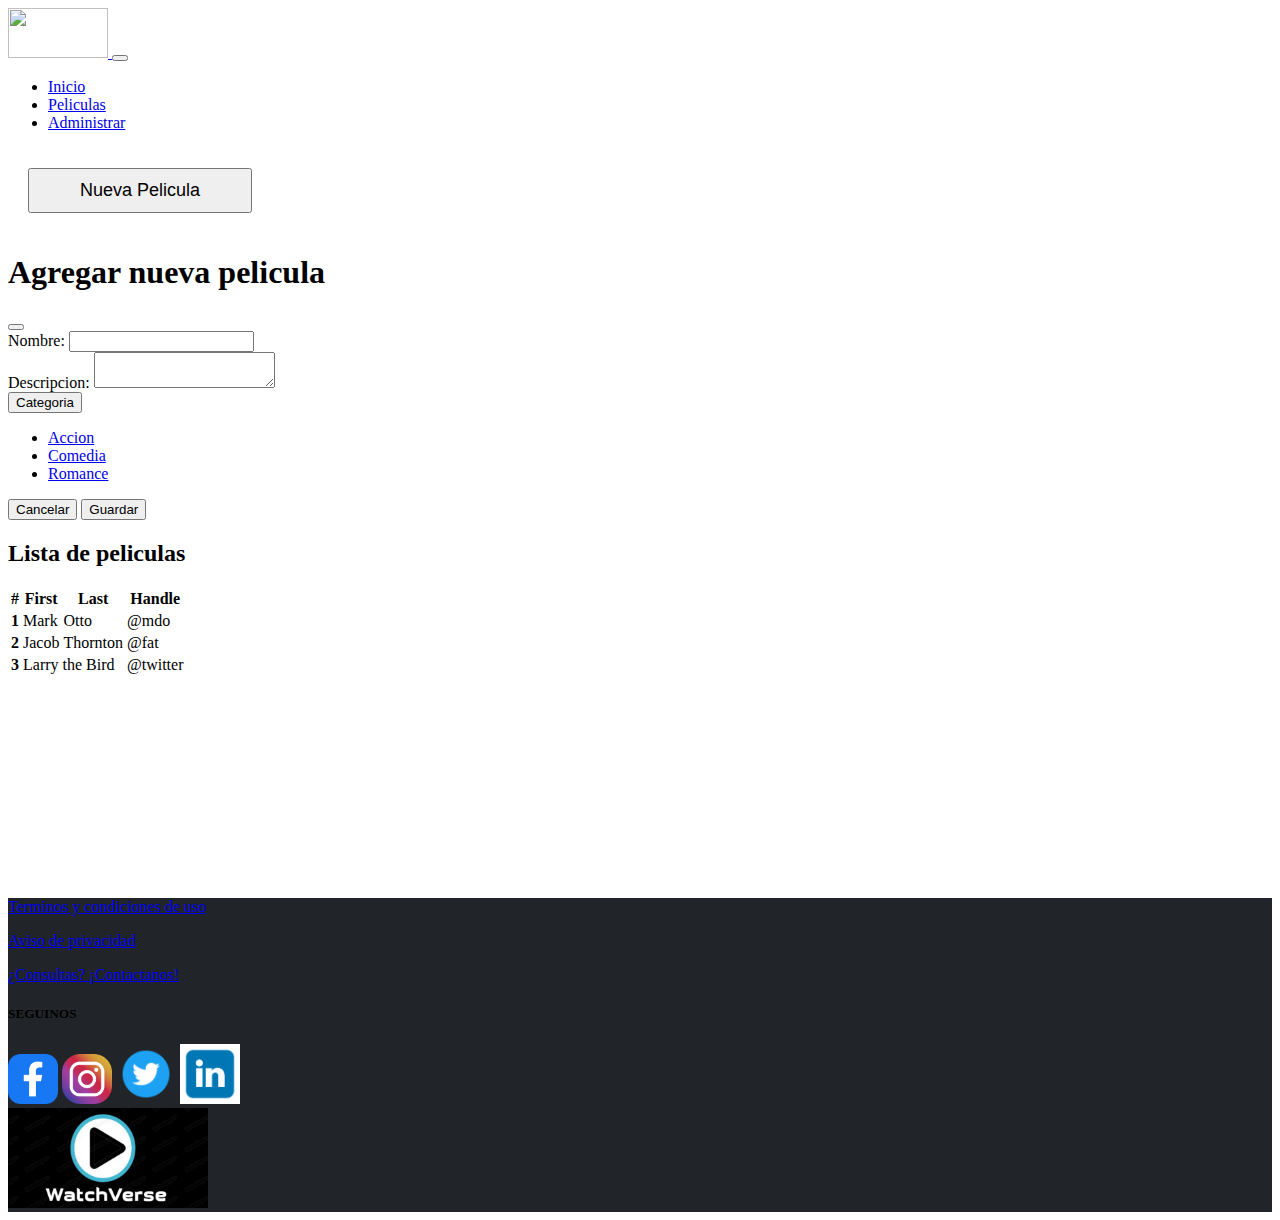
==== admin.html @ ceacdb1c "corregi la pagina de administracion" ====
<!-- @format -->

<!DOCTYPE html>
<html lang="es">
	<head>
		<meta charset="UTF-8" />
		<meta http-equiv="X-UA-Compatible" content="IE=edge" />
		<meta name="viewport" content="width=device-width, initial-scale=1.0" />
		<link rel="shortcut icon" href="/assets/Captura2.PNG" />
		<link
			href="https://cdn.jsdelivr.net/npm/bootstrap@5.3.0-alpha3/dist/css/bootstrap.min.css"
			rel="stylesheet"
			integrity="sha384-KK94CHFLLe+nY2dmCWGMq91rCGa5gtU4mk92HdvYe+M/SXH301p5ILy+dN9+nJOZ"
			crossorigin="anonymous"
		/>
		<link rel="stylesheet" href="/css/styleAdmin.css" />
		<title>PelisPlus</title>
	</head>

	<body>
		<!--AQUI EMPIEZA EL NAVBAR-->
		<nav class="navbar navbar-expand-lg bg-dark" data-bs-theme="dark">
			<div class="container-fluid">
				<a class="navbar-brand" href="/index.html">
					<img src="" alt="" width="100" height="50" />
				</a>
				<button
					class="navbar-toggler"
					type="button"
					data-bs-toggle="collapse"
					data-bs-target="#navbarSupportedContent"
					aria-controls="navbarSupportedContent"
					aria-expanded="false"
					aria-label="Toggle navigation"
				>
					<span class="navbar-toggler-icon"></span>
				</button>
				<div class="collapse navbar-collapse" id="navbarSupportedContent">
					<ul class="navbar-nav me-5 mb-lg-0 ms-auto">
						<li class="nav-item">
							<a class="nav-link" href="/index.html">Inicio</a>
						</li>
						<li class="nav-item">
							<a class="nav-link" href="#">Peliculas</a>
						</li>
						<li class="nav-item">
							<a class="nav-link" href="#">Administrar</a>
						</li>
					</ul>
				</div>
			</div>
		</nav>
		<!--AQUI TERMINA EL NAVBAR-->

		<!-- Foto/video principal -->
		<header>
			<!-- <h2>Escribe tu mensaje</h2>
    <form action="" class="bg bg-dark p-1 m-2">
        <textarea name="" id="nombrePeli" rows="1" class="form-control mb-2"></textarea>
        <button class="btn btn-primary d-block ms-auto" onclick="agregarPelicula(event)">Enviar</button>
    </form>  -->
			<!-- <div class="tabla-pelis"></div> -->

			<div class="agregarpeliculas">
				<button
					type="button"
					class="btn btn-secondary boton-agregar-peliculas"
					data-bs-toggle="modal"
					data-bs-target="#exampleModal"
					data-bs-whatever="@mdo"
				>
					Nueva Pelicula
				</button>
				<div
					class="modal fade"
					id="exampleModal"
					tabindex="-1"
					aria-labelledby="exampleModalLabel"
					aria-hidden="true"
				>
					<div class="modal-dialog">
						<div class="modal-content">
							<div class="modal-header">
								<h1 class="modal-title fs-5" id="exampleModalLabel">
									Agregar nueva pelicula
								</h1>
								<button
									type="button"
									class="btn-close"
									data-bs-dismiss="modal"
									aria-label="Close"
								></button>
							</div>
							<div class="modal-body">
								<form>
									<div class="mb-3">
										<label for="nombrePeli" class="col-form-label m-1"
											>Nombre:</label
										>
										<input type="text" class="form-control" id="nombrePeli" />
									</div>
									<div class="mb-3">
										<label for="descripcionPeli" class="col-form-label"
											>Descripcion:</label
										>
										<textarea
											class="form-control"
											id="descripcionPeli"
										></textarea>
									</div>
									<div class="dropdown">
										<button
											class="btn btn-secondary dropdown-toggle"
											type="button"
											data-bs-toggle="dropdown"
											aria-expanded="false"
										>
											Categoria
										</button>
										<ul class="dropdown-menu">
											<li>
												<a
													class="dropdown-item btn-accion"
													onclick="elegirCategoriaAccion()"
													href="#"
													>Accion</a
												>
											</li>
											<li>
												<a class="dropdown-item" onclick="" href="#">Comedia</a>
											</li>
											<li>
												<a class="dropdown-item" onclick="" href="#">Romance</a>
											</li>
										</ul>
									</div>
								</form>
							</div>
							<div class="modal-footer">
								<button
									type="button"
									class="btn btn-secondary"
									data-bs-dismiss="modal"
								>
									Cancelar
								</button>
								<button
									type="button"
									class="btn btn-primary"
									onclick="agregarPelicula(event)"
								>
									Guardar
								</button>
							</div>
						</div>
					</div>
				</div>
			</div>
		</header>

		<main>
			<h2>Lista de peliculas</h2>
			<div class="tabla-peliculas">
				<table class="table">
					<thead>
						<tr>
							<th scope="col">#</th>
							<th scope="col">First</th>
							<th scope="col">Last</th>
							<th scope="col">Handle</th>
						</tr>
					</thead>
					<tbody>
						<tr>
							<th scope="row">1</th>
							<td>Mark</td>
							<td>Otto</td>
							<td>@mdo</td>
						</tr>
						<tr>
							<th scope="row">2</th>
							<td>Jacob</td>
							<td>Thornton</td>
							<td>@fat</td>
						</tr>
						<tr>
							<th scope="row">3</th>
							<td colspan="2">Larry the Bird</td>
							<td>@twitter</td>
						</tr>
					</tbody>
				</table>
			</div>
		</main>
		<div class="tabla-pelis"></div>

		<div class="intermedio"></div>

		<!-- footer -->
		<footer class="footer">
			<div class="container-fluid">
				<div class="row text-light links-footer">
					<div class="col-md-4 col-sm-12">
						<a
							class="link-light link-offset-2 link-underline-opacity-0 link-underline-opacity-100-hover"
							href="./pages/error404.html"
						>
							<p>Terminos y condiciones de uso</p>
						</a>
						<a
							class="link-light link-offset-2 link-underline-opacity-0 link-underline-opacity-100-hover"
							href="./pages/error404.html"
						>
							<p>Aviso de privacidad</p>
						</a>
						<a
							class="link-light link-offset-2 link-underline-opacity-0 link-underline-opacity-100-hover"
							href="/pages/contacto.html"
						>
							<p>¿Consultas? ¡Contactanos!</p>
						</a>
					</div>
					<div class="col-md-4 col-sm-12">
						<h5>SEGUINOS</h5>
						<a
							href="https://www.facebook.com/RollingCodeSchool"
							target="en_blank"
							><img
								src="/assets/facebook.png"
								alt="icono facebook"
								width="50"
								height="50"
						/></a>
						<a
							href="https://www.instagram.com/rollingcodeschool/"
							target="en_blank"
							><img
								src="/assets/instagram.png"
								alt="icono instagram"
								width="50"
								height="50"
						/></a>
						<a href="https://twitter.com/rollingcodeok" target="en_blank"
							><img
								src="/assets/tw.png"
								alt="icono twitter"
								width="60"
								height="60"
						/></a>
						<a
							href="https://www.linkedin.com/company/rollingcode/"
							target="en_blank"
							><img
								src="/assets/ICONO-LINKEDIN.png"
								alt="icono Linkedin"
								width="60"
								height="60"
						/></a>
					</div>
					<div class="col-md-4 col-sm-12">
						<div>
							<a href="#"
								><img
									class="m-1"
									src="/assets/Captura3.JPG"
									alt="logo WatchVerse"
									width="200"
									height="100"
							/></a>
						</div>
					</div>
				</div>
			</div>
		</footer>
		<script src="/js/.js"></script>
		<script
			src="https://cdn.jsdelivr.net/npm/@popperjs/core@2.11.7/dist/umd/popper.min.js"
			integrity="sha384-zYPOMqeu1DAVkHiLqWBUTcbYfZ8osu1Nd6Z89ify25QV9guujx43ITvfi12/QExE"
			crossorigin="anonymous"
		></script>
		<script
			src="https://cdn.jsdelivr.net/npm/bootstrap@5.3.0-alpha3/dist/js/bootstrap.min.js"
			integrity="sha384-Y4oOpwW3duJdCWv5ly8SCFYWqFDsfob/3GkgExXKV4idmbt98QcxXYs9UoXAB7BZ"
			crossorigin="anonymous"
		></script>
	</body>
</html>
---- css/styleAdmin.css ----
.boton-agregar-peliculas{
    margin: 20px;
    padding: 10px 50px 10px 50px;
    font-size: large;
}

footer .container-fluid{
    background-color: #212529 !important;
    margin-top: 221px;
}
/* .NombreTabla{
    display: flex;
    justify-content: space-between;
} */
.tabla{
    display: inline;
}
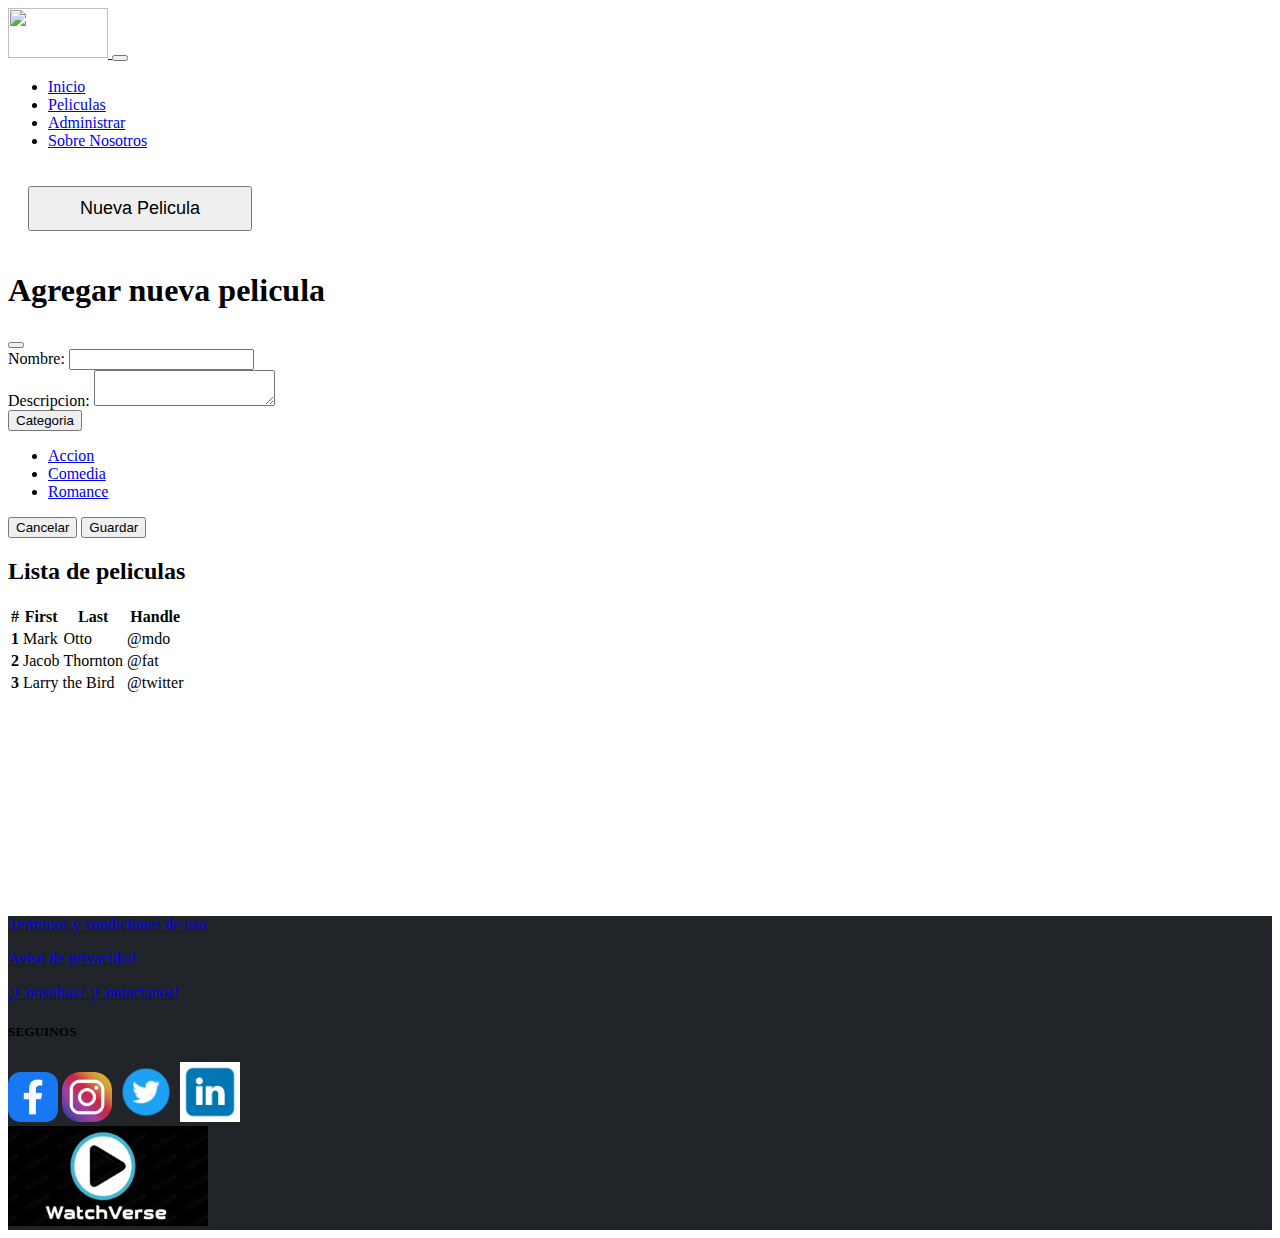
==== commit 58924da0: "Se agregó funcion elminarPelicula en la página de administradorWeb. Se comenzó a trabajar en la pági" ====
--- a/admin.html
+++ b/admin.html
@@ -2,286 +2,201 @@
 
 <!DOCTYPE html>
 <html lang="es">
-	<head>
-		<meta charset="UTF-8" />
-		<meta http-equiv="X-UA-Compatible" content="IE=edge" />
-		<meta name="viewport" content="width=device-width, initial-scale=1.0" />
-		<link rel="shortcut icon" href="/assets/Captura2.PNG" />
-		<link
-			href="https://cdn.jsdelivr.net/npm/bootstrap@5.3.0-alpha3/dist/css/bootstrap.min.css"
-			rel="stylesheet"
-			integrity="sha384-KK94CHFLLe+nY2dmCWGMq91rCGa5gtU4mk92HdvYe+M/SXH301p5ILy+dN9+nJOZ"
-			crossorigin="anonymous"
-		/>
-		<link rel="stylesheet" href="/css/styleAdmin.css" />
-		<title>PelisPlus</title>
-	</head>
-
-	<body>
-		<!--AQUI EMPIEZA EL NAVBAR-->
-		<nav class="navbar navbar-expand-lg bg-dark" data-bs-theme="dark">
-			<div class="container-fluid">
-				<a class="navbar-brand" href="/index.html">
-					<img src="" alt="" width="100" height="50" />
-				</a>
-				<button
-					class="navbar-toggler"
-					type="button"
-					data-bs-toggle="collapse"
-					data-bs-target="#navbarSupportedContent"
-					aria-controls="navbarSupportedContent"
-					aria-expanded="false"
-					aria-label="Toggle navigation"
-				>
-					<span class="navbar-toggler-icon"></span>
-				</button>
-				<div class="collapse navbar-collapse" id="navbarSupportedContent">
-					<ul class="navbar-nav me-5 mb-lg-0 ms-auto">
-						<li class="nav-item">
-							<a class="nav-link" href="/index.html">Inicio</a>
-						</li>
-						<li class="nav-item">
-							<a class="nav-link" href="#">Peliculas</a>
-						</li>
-						<li class="nav-item">
-							<a class="nav-link" href="#">Administrar</a>
-						</li>
-					</ul>
-				</div>
+
+<head>
+	<meta charset="UTF-8" />
+	<meta http-equiv="X-UA-Compatible" content="IE=edge" />
+	<meta name="viewport" content="width=device-width, initial-scale=1.0" />
+	<link rel="shortcut icon" href="/assets/Captura2.PNG" />
+	<link href="https://cdn.jsdelivr.net/npm/bootstrap@5.3.0-alpha3/dist/css/bootstrap.min.css" rel="stylesheet"
+		integrity="sha384-KK94CHFLLe+nY2dmCWGMq91rCGa5gtU4mk92HdvYe+M/SXH301p5ILy+dN9+nJOZ" crossorigin="anonymous" />
+	<link rel="stylesheet" href="/css/styleAdmin.css" />
+	<title>PelisPlus</title>
+</head>
+
+<body>
+	<!--AQUI EMPIEZA EL NAVBAR-->
+	<nav class="navbar navbar-expand-lg bg-dark" data-bs-theme="dark">
+		<div class="container-fluid">
+			<a class="navbar-brand" href="/index.html">
+				<img src="" alt="" width="100" height="50" />
+			</a>
+			<button class="navbar-toggler" type="button" data-bs-toggle="collapse"
+				data-bs-target="#navbarSupportedContent" aria-controls="navbarSupportedContent" aria-expanded="false"
+				aria-label="Toggle navigation">
+				<span class="navbar-toggler-icon"></span>
+			</button>
+			<div class="collapse navbar-collapse" id="navbarSupportedContent">
+				<ul class="navbar-nav me-5 mb-lg-0 ms-auto">
+					<li class="nav-item">
+						<a class="nav-link" href="/index.html">Inicio</a>
+					</li>
+					<li class="nav-item">
+						<a class="nav-link" href="#">Peliculas</a>
+					</li>
+					<li class="nav-item">
+						<a class="nav-link" href="#">Administrar</a>
+					</li>
+					<li class="nav-item">
+						<a class="nav-link" href="/pages/SobreNosotros.html">Sobre Nosotros</a>
+					</li>
+				</ul>
 			</div>
-		</nav>
-		<!--AQUI TERMINA EL NAVBAR-->
-
-		<!-- Foto/video principal -->
-		<header>
-			<!-- <h2>Escribe tu mensaje</h2>
+		</div>
+	</nav>
+	<!--AQUI TERMINA EL NAVBAR-->
+
+	<!-- Foto/video principal -->
+	<header>
+		<!-- <h2>Escribe tu mensaje</h2>
     <form action="" class="bg bg-dark p-1 m-2">
         <textarea name="" id="nombrePeli" rows="1" class="form-control mb-2"></textarea>
         <button class="btn btn-primary d-block ms-auto" onclick="agregarPelicula(event)">Enviar</button>
     </form>  -->
-			<!-- <div class="tabla-pelis"></div> -->
-
-			<div class="agregarpeliculas">
-				<button
-					type="button"
-					class="btn btn-secondary boton-agregar-peliculas"
-					data-bs-toggle="modal"
-					data-bs-target="#exampleModal"
-					data-bs-whatever="@mdo"
-				>
-					Nueva Pelicula
-				</button>
-				<div
-					class="modal fade"
-					id="exampleModal"
-					tabindex="-1"
-					aria-labelledby="exampleModalLabel"
-					aria-hidden="true"
-				>
-					<div class="modal-dialog">
-						<div class="modal-content">
-							<div class="modal-header">
-								<h1 class="modal-title fs-5" id="exampleModalLabel">
-									Agregar nueva pelicula
-								</h1>
-								<button
-									type="button"
-									class="btn-close"
-									data-bs-dismiss="modal"
-									aria-label="Close"
-								></button>
-							</div>
-							<div class="modal-body">
-								<form>
-									<div class="mb-3">
-										<label for="nombrePeli" class="col-form-label m-1"
-											>Nombre:</label
-										>
-										<input type="text" class="form-control" id="nombrePeli" />
-									</div>
-									<div class="mb-3">
-										<label for="descripcionPeli" class="col-form-label"
-											>Descripcion:</label
-										>
-										<textarea
-											class="form-control"
-											id="descripcionPeli"
-										></textarea>
-									</div>
-									<div class="dropdown">
-										<button
-											class="btn btn-secondary dropdown-toggle"
-											type="button"
-											data-bs-toggle="dropdown"
-											aria-expanded="false"
-										>
-											Categoria
-										</button>
-										<ul class="dropdown-menu">
-											<li>
-												<a
-													class="dropdown-item btn-accion"
-													onclick="elegirCategoriaAccion()"
-													href="#"
-													>Accion</a
-												>
-											</li>
-											<li>
-												<a class="dropdown-item" onclick="" href="#">Comedia</a>
-											</li>
-											<li>
-												<a class="dropdown-item" onclick="" href="#">Romance</a>
-											</li>
-										</ul>
-									</div>
-								</form>
-							</div>
-							<div class="modal-footer">
-								<button
-									type="button"
-									class="btn btn-secondary"
-									data-bs-dismiss="modal"
-								>
-									Cancelar
-								</button>
-								<button
-									type="button"
-									class="btn btn-primary"
-									onclick="agregarPelicula(event)"
-								>
-									Guardar
-								</button>
-							</div>
+		<!-- <div class="tabla-pelis"></div> -->
+
+		<div class="agregarpeliculas">
+			<button type="button" class="btn btn-secondary boton-agregar-peliculas" data-bs-toggle="modal"
+				data-bs-target="#exampleModal" data-bs-whatever="@mdo">
+				Nueva Pelicula
+			</button>
+			<div class="modal fade" id="exampleModal" tabindex="-1" aria-labelledby="exampleModalLabel"
+				aria-hidden="true">
+				<div class="modal-dialog">
+					<div class="modal-content">
+						<div class="modal-header">
+							<h1 class="modal-title fs-5" id="exampleModalLabel">
+								Agregar nueva pelicula
+							</h1>
+							<button type="button" class="btn-close" data-bs-dismiss="modal" aria-label="Close"></button>
+						</div>
+						<div class="modal-body">
+							<form>
+								<div class="mb-3">
+									<label for="nombrePeli" class="col-form-label m-1">Nombre:</label>
+									<input type="text" class="form-control" id="nombrePeli" />
+								</div>
+								<div class="mb-3">
+									<label for="descripcionPeli" class="col-form-label">Descripcion:</label>
+									<textarea class="form-control" id="descripcionPeli"></textarea>
+								</div>
+								<div class="dropdown">
+									<button class="btn btn-secondary dropdown-toggle" type="button"
+										data-bs-toggle="dropdown" aria-expanded="false">
+										Categoria
+									</button>
+									<ul class="dropdown-menu">
+										<li>
+											<a class="dropdown-item btn-accion" onclick="elegirCategoriaAccion()"
+												href="#">Accion</a>
+										</li>
+										<li>
+											<a class="dropdown-item" onclick="" href="#">Comedia</a>
+										</li>
+										<li>
+											<a class="dropdown-item" onclick="" href="#">Romance</a>
+										</li>
+									</ul>
+								</div>
+							</form>
+						</div>
+						<div class="modal-footer">
+							<button type="button" class="btn btn-secondary" data-bs-dismiss="modal">
+								Cancelar
+							</button>
+							<button type="button" class="btn btn-primary" onclick="agregarPelicula(event)">
+								Guardar
+							</button>
 						</div>
 					</div>
 				</div>
 			</div>
-		</header>
-
-		<main>
-			<h2>Lista de peliculas</h2>
-			<div class="tabla-peliculas">
-				<table class="table">
-					<thead>
-						<tr>
-							<th scope="col">#</th>
-							<th scope="col">First</th>
-							<th scope="col">Last</th>
-							<th scope="col">Handle</th>
-						</tr>
-					</thead>
-					<tbody>
-						<tr>
-							<th scope="row">1</th>
-							<td>Mark</td>
-							<td>Otto</td>
-							<td>@mdo</td>
-						</tr>
-						<tr>
-							<th scope="row">2</th>
-							<td>Jacob</td>
-							<td>Thornton</td>
-							<td>@fat</td>
-						</tr>
-						<tr>
-							<th scope="row">3</th>
-							<td colspan="2">Larry the Bird</td>
-							<td>@twitter</td>
-						</tr>
-					</tbody>
-				</table>
+		</div>
+	</header>
+
+	<main>
+		<h2>Lista de peliculas</h2>
+		<div class="tabla-peliculas">
+			<table class="table">
+				<thead>
+					<tr>
+						<th scope="col">#</th>
+						<th scope="col">First</th>
+						<th scope="col">Last</th>
+						<th scope="col">Handle</th>
+					</tr>
+				</thead>
+				<tbody>
+					<tr>
+						<th scope="row">1</th>
+						<td>Mark</td>
+						<td>Otto</td>
+						<td>@mdo</td>
+					</tr>
+					<tr>
+						<th scope="row">2</th>
+						<td>Jacob</td>
+						<td>Thornton</td>
+						<td>@fat</td>
+					</tr>
+					<tr>
+						<th scope="row">3</th>
+						<td colspan="2">Larry the Bird</td>
+						<td>@twitter</td>
+					</tr>
+				</tbody>
+			</table>
+		</div>
+	</main>
+	<div class="tabla-pelis"></div>
+
+	<div class="intermedio"></div>
+
+	<!-- footer -->
+	<footer class="footer">
+		<div class="container-fluid">
+			<div class="row text-light links-footer">
+				<div class="col-md-4 col-sm-12">
+					<a class="link-light link-offset-2 link-underline-opacity-0 link-underline-opacity-100-hover"
+						href="./pages/error404.html">
+						<p>Terminos y condiciones de uso</p>
+					</a>
+					<a class="link-light link-offset-2 link-underline-opacity-0 link-underline-opacity-100-hover"
+						href="./pages/error404.html">
+						<p>Aviso de privacidad</p>
+					</a>
+					<a class="link-light link-offset-2 link-underline-opacity-0 link-underline-opacity-100-hover"
+						href="/pages/contacto.html">
+						<p>¿Consultas? ¡Contactanos!</p>
+					</a>
+				</div>
+				<div class="col-md-4 col-sm-12">
+					<h5>SEGUINOS</h5>
+					<a href="https://www.facebook.com/RollingCodeSchool" target="en_blank"><img
+							src="/assets/facebook.png" alt="icono facebook" width="50" height="50" /></a>
+					<a href="https://www.instagram.com/rollingcodeschool/" target="en_blank"><img
+							src="/assets/instagram.png" alt="icono instagram" width="50" height="50" /></a>
+					<a href="https://twitter.com/rollingcodeok" target="en_blank"><img src="/assets/tw.png"
+							alt="icono twitter" width="60" height="60" /></a>
+					<a href="https://www.linkedin.com/company/rollingcode/" target="en_blank"><img
+							src="/assets/ICONO-LINKEDIN.png" alt="icono Linkedin" width="60" height="60" /></a>
+				</div>
+				<div class="col-md-4 col-sm-12">
+					<div>
+						<a href="#"><img class="m-1" src="/assets/Captura3.JPG" alt="logo WatchVerse" width="200"
+								height="100" /></a>
+					</div>
+				</div>
 			</div>
-		</main>
-		<div class="tabla-pelis"></div>
-
-		<div class="intermedio"></div>
-
-		<!-- footer -->
-		<footer class="footer">
-			<div class="container-fluid">
-				<div class="row text-light links-footer">
-					<div class="col-md-4 col-sm-12">
-						<a
-							class="link-light link-offset-2 link-underline-opacity-0 link-underline-opacity-100-hover"
-							href="./pages/error404.html"
-						>
-							<p>Terminos y condiciones de uso</p>
-						</a>
-						<a
-							class="link-light link-offset-2 link-underline-opacity-0 link-underline-opacity-100-hover"
-							href="./pages/error404.html"
-						>
-							<p>Aviso de privacidad</p>
-						</a>
-						<a
-							class="link-light link-offset-2 link-underline-opacity-0 link-underline-opacity-100-hover"
-							href="/pages/contacto.html"
-						>
-							<p>¿Consultas? ¡Contactanos!</p>
-						</a>
-					</div>
-					<div class="col-md-4 col-sm-12">
-						<h5>SEGUINOS</h5>
-						<a
-							href="https://www.facebook.com/RollingCodeSchool"
-							target="en_blank"
-							><img
-								src="/assets/facebook.png"
-								alt="icono facebook"
-								width="50"
-								height="50"
-						/></a>
-						<a
-							href="https://www.instagram.com/rollingcodeschool/"
-							target="en_blank"
-							><img
-								src="/assets/instagram.png"
-								alt="icono instagram"
-								width="50"
-								height="50"
-						/></a>
-						<a href="https://twitter.com/rollingcodeok" target="en_blank"
-							><img
-								src="/assets/tw.png"
-								alt="icono twitter"
-								width="60"
-								height="60"
-						/></a>
-						<a
-							href="https://www.linkedin.com/company/rollingcode/"
-							target="en_blank"
-							><img
-								src="/assets/ICONO-LINKEDIN.png"
-								alt="icono Linkedin"
-								width="60"
-								height="60"
-						/></a>
-					</div>
-					<div class="col-md-4 col-sm-12">
-						<div>
-							<a href="#"
-								><img
-									class="m-1"
-									src="/assets/Captura3.JPG"
-									alt="logo WatchVerse"
-									width="200"
-									height="100"
-							/></a>
-						</div>
-					</div>
-				</div>
-			</div>
-		</footer>
-		<script src="/js/.js"></script>
-		<script
-			src="https://cdn.jsdelivr.net/npm/@popperjs/core@2.11.7/dist/umd/popper.min.js"
-			integrity="sha384-zYPOMqeu1DAVkHiLqWBUTcbYfZ8osu1Nd6Z89ify25QV9guujx43ITvfi12/QExE"
-			crossorigin="anonymous"
-		></script>
-		<script
-			src="https://cdn.jsdelivr.net/npm/bootstrap@5.3.0-alpha3/dist/js/bootstrap.min.js"
-			integrity="sha384-Y4oOpwW3duJdCWv5ly8SCFYWqFDsfob/3GkgExXKV4idmbt98QcxXYs9UoXAB7BZ"
-			crossorigin="anonymous"
-		></script>
-	</body>
-</html>
+		</div>
+	</footer>
+	<script src="/js/.js"></script>
+	<script src="https://cdn.jsdelivr.net/npm/@popperjs/core@2.11.7/dist/umd/popper.min.js"
+		integrity="sha384-zYPOMqeu1DAVkHiLqWBUTcbYfZ8osu1Nd6Z89ify25QV9guujx43ITvfi12/QExE"
+		crossorigin="anonymous"></script>
+	<script src="https://cdn.jsdelivr.net/npm/bootstrap@5.3.0-alpha3/dist/js/bootstrap.min.js"
+		integrity="sha384-Y4oOpwW3duJdCWv5ly8SCFYWqFDsfob/3GkgExXKV4idmbt98QcxXYs9UoXAB7BZ"
+		crossorigin="anonymous"></script>
+</body>
+
+</html>